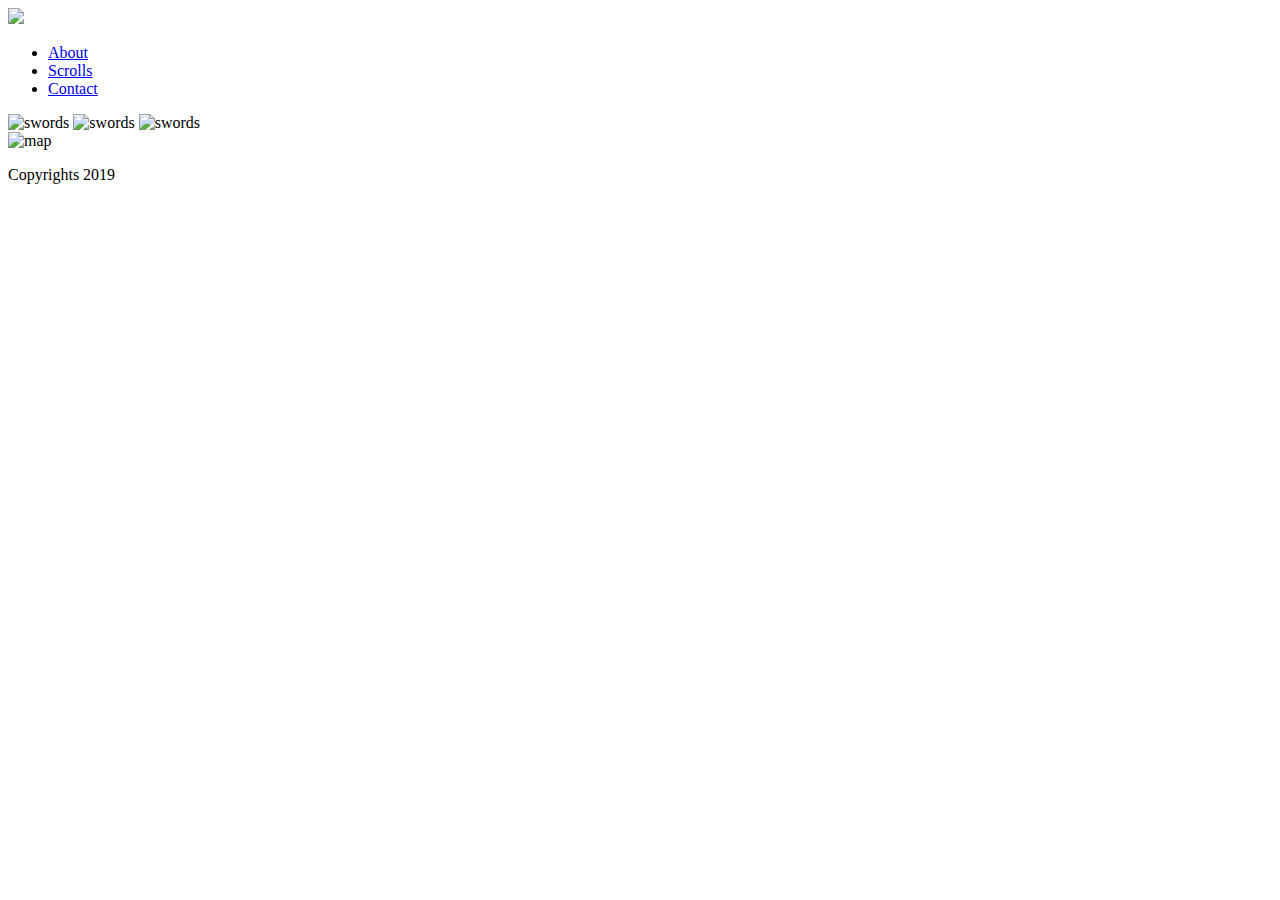
==== index.html @ 85e24ae7 "continue" ====
<!DOCTYPE html>
<html>
    <head>
        <meta charset="UTF-8">
        <meta name="viewport" content="width=device-width, initial-scale=1.0">
        <title>Responsive page</title>
        <link rel="stylesheet" style="text/css" href="responsive_page.css">
    </head>
    <body class="page">
       <header class="head">
            <div class="container">
                <img class="menu_logo" src="http://placehold.it/150x30">
                <ul class="menu">
                    <li class="menu_item">
                        <a class="menu_item_link" rel="noopener" href="#" target="_blank">About</a>
                    </li>
                    <li class="menu_item">
                        <a class="menu_item_link" rel="noopener" href="#" target="_blank">Scrolls</a>
                    </li>
                    <li class="menu_item">
                        <a class="menu_item_link" rel="noopener" href="#" target="_blank">Contact</a>
                    </li>
                </ul>
            </div>
       </header>
       <section class="jumbotron">
             <div class="container"></div>
       </section>
       <section class="container clearfix gallery">
                <div class="photo">
                    <img class="gallery_img" src="https://cdn.pixabay.com/photo/2019/01/06/21/38/katana-3918021__340.jpg" alt="swords">
                    <img class="gallery_img" src="https://cdn.pixabay.com/photo/2019/01/08/00/48/museum-3920205__340.jpg" alt="swords">
                    <img class="gallery_img last_image" src="https://cdn.pixabay.com/photo/2019/01/27/20/39/museum-3958958_1280.jpg" alt="swords">
                </div>
       </section>
       <section class="container">
            <img class="map" src="https://maps.googleapis.com/maps/api/staticmap?center=Brooklyn+Bridge,New+York,NY&scale=2&zoom=13&size=600x300&maptype=roadmap&markers=color:blue%7Clabel:S%7C40.702147,-74.015794&markers=color:red%7Clabel:Company%7C40.718217,-73.998284&key=AIzaSyAM25w4QrwIXC7VoKjllL31o4UjhP7lYFc" alt="map">
       </section>
       <footer class="foot">
                <p class="text">Copyrights 2019</p>
        </footer>
    </body>
</html>
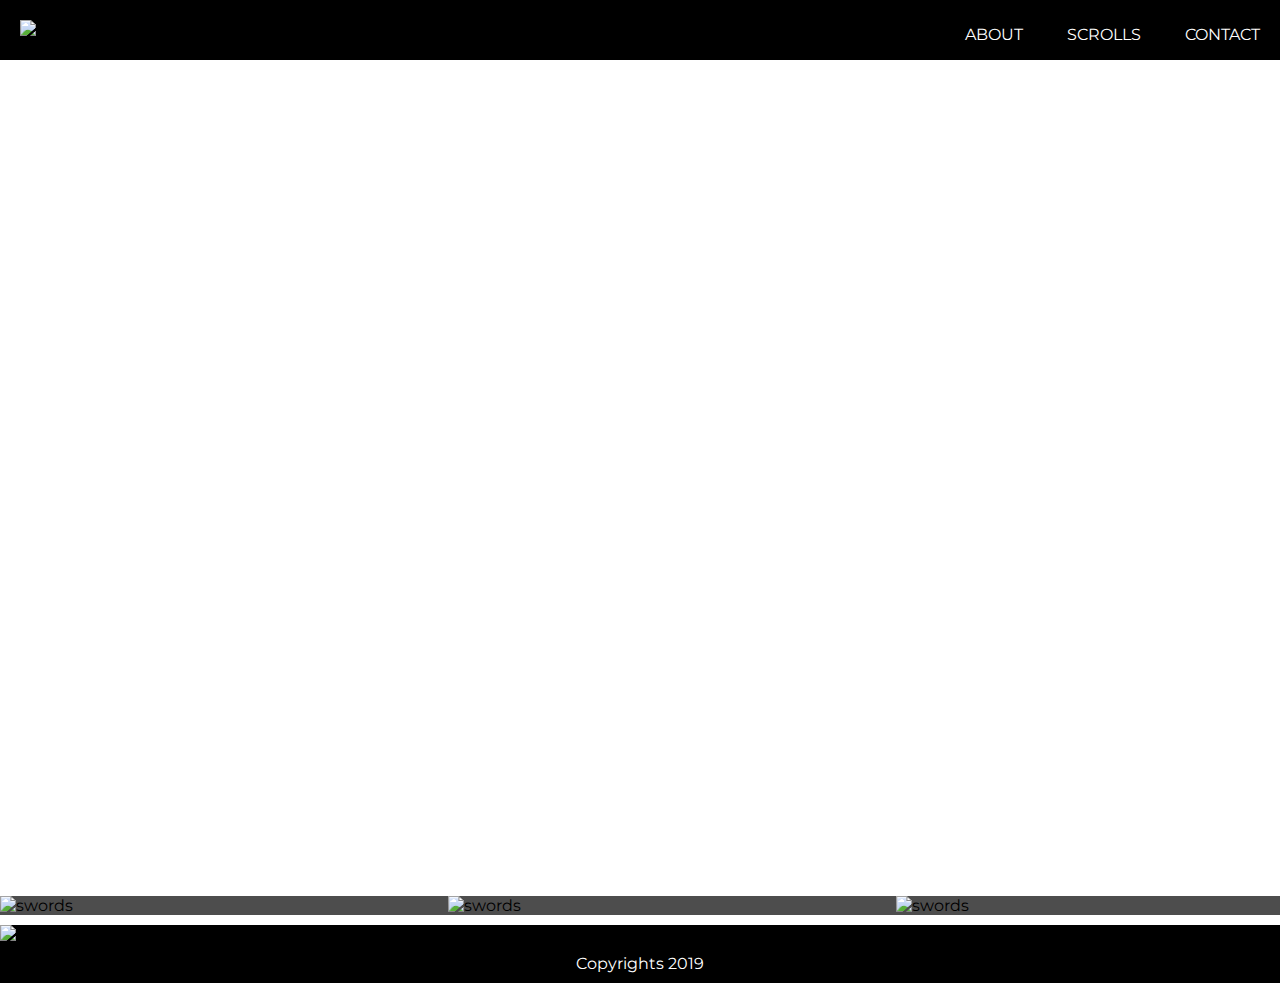
==== commit 46a6e642: "continue" ====
--- a/index.html
+++ b/index.html
@@ -1,5 +1,5 @@
 <!DOCTYPE html>
-<html>
+<html lang="en">
     <head>
         <meta charset="UTF-8">
         <meta name="viewport" content="width=device-width, initial-scale=1.0">
@@ -28,8 +28,8 @@
        </section>
        <section class="container clearfix gallery">
                 <div class="photo">
+                    <img class="gallery_img" src="https://cdn.pixabay.com/photo/2019/01/08/00/48/museum-3920205__340.jpg" alt="swords">
                     <img class="gallery_img" src="https://cdn.pixabay.com/photo/2019/01/06/21/38/katana-3918021__340.jpg" alt="swords">
-                    <img class="gallery_img" src="https://cdn.pixabay.com/photo/2019/01/08/00/48/museum-3920205__340.jpg" alt="swords">
                     <img class="gallery_img last_image" src="https://cdn.pixabay.com/photo/2019/01/27/20/39/museum-3958958_1280.jpg" alt="swords">
                 </div>
        </section>
--- a/responsive_page.css
+++ b/responsive_page.css
@@ -0,0 +1,107 @@
+@import url(https://fonts.googleapis.com/css?family=Montserrat&subset=latin,latin-ext);
+html,
+body,
+ul,
+ol {
+  margin: 0;
+  padding: 0; }
+
+* {
+  box-sizing: border-box; }
+
+.page {
+  font-family: "Montserrat", sans-serif; }
+
+.container {
+  margin: 0 auto;
+  max-width: 1920px;
+  width: 100%;
+  background-color: #000; }
+  @media (max-width: 768px) {
+    .container {
+      width: 100%;
+      text-align: center;
+      margin: 0; } }
+  .container .menu_logo {
+    margin: 20px;
+    cursor: pointer; }
+  .container .menu {
+    float: right;
+    list-style-type: none;
+    margin: 0;
+    padding: 0; }
+    @media (max-width: 768px) {
+      .container .menu {
+        float: none; } }
+
+.head, .foot {
+  margin: 0 auto;
+  width: 100%;
+  background-color: #000; }
+
+.menu_item {
+  display: inline-block;
+  margin: 25px 20px; }
+  @media (max-width: 768px) {
+    .menu_item {
+      display: block;
+      margin: 0;
+      padding-bottom: 10px; } }
+  @media (min-width: 992px) and (max-width: 1199px) {
+    .menu_item {
+      margin: 25px 10px; } }
+  .menu_item .menu_item_link {
+    display: block;
+    text-decoration: none;
+    text-transform: uppercase;
+    color: #fff; }
+    .menu_item .menu_item_link:hover {
+      color: #736c6c; }
+
+.jumbotron {
+  background: url("https://cdn.pixabay.com/photo/2019/05/20/01/29/samurai-4215748__340.jpg") center/cover;
+  width: 100%;
+  height: calc(100vh - 74px); }
+  @media (max-width: 768px) {
+    .jumbotron {
+      height: calc(100vh - 158px); } }
+
+.gallery {
+  margin: 10px 0;
+  background-color: #4d4d4d; }
+  .gallery::before, .gallery::after {
+    content: "";
+    display: table;
+    clear: both; }
+  .gallery .photo {
+    width: 100%; }
+    @media (max-width: 768px) {
+      .gallery .photo {
+        padding: 0 10px;
+        margin: 0; } }
+  .gallery .gallery_img {
+    width: 30%;
+    height: 100%;
+    float: left;
+    margin-right: 5%;
+    object-fit: cover; }
+    @media (max-width: 768px) {
+      .gallery .gallery_img {
+        width: 100%;
+        vertical-align: bottom;
+        float: none;
+        margin: 0;
+        padding: 5px 0; } }
+    .gallery .gallery_img.last_image {
+      margin-right: 0; }
+
+.map {
+  width: 100%; }
+
+.foot .text {
+  padding: 10px;
+  text-align: center;
+  color: #fff;
+  margin: 0; }
+
+/*# sourceMappingURL=responsive_page.css.map */
